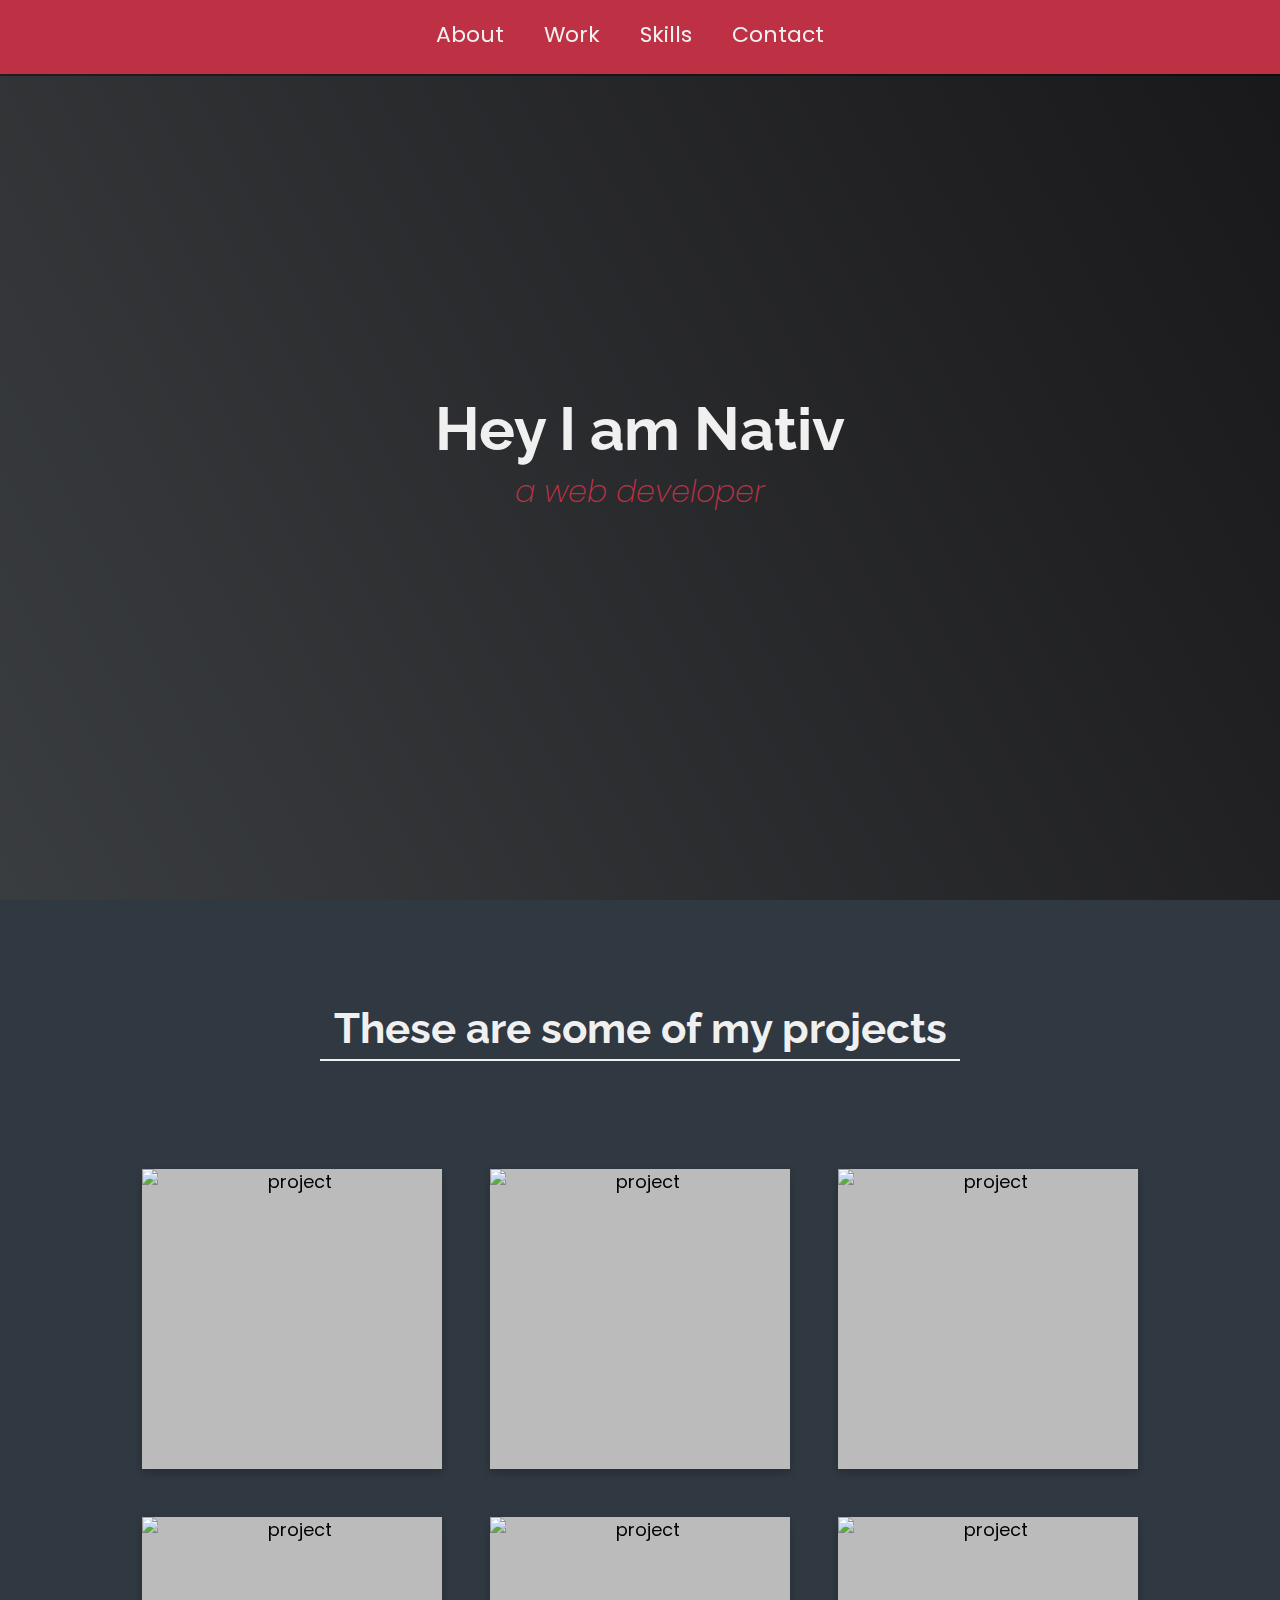
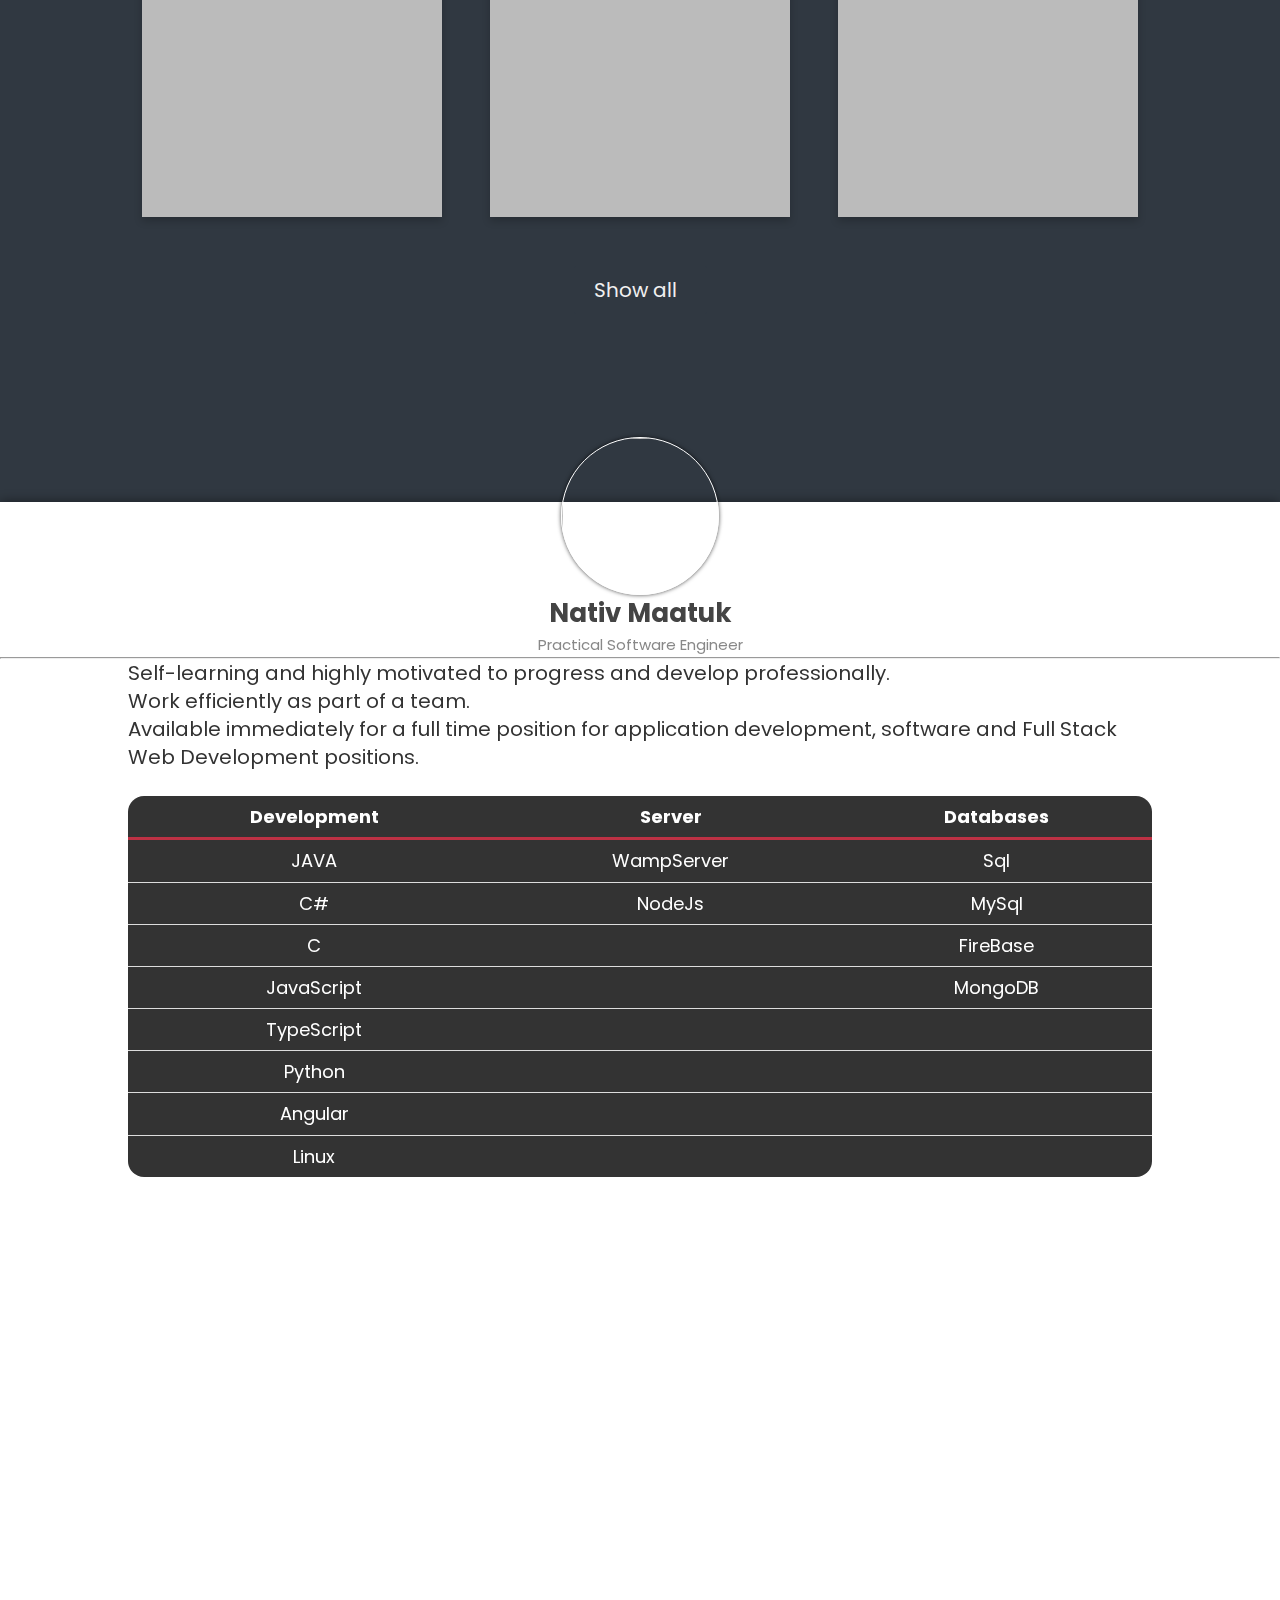
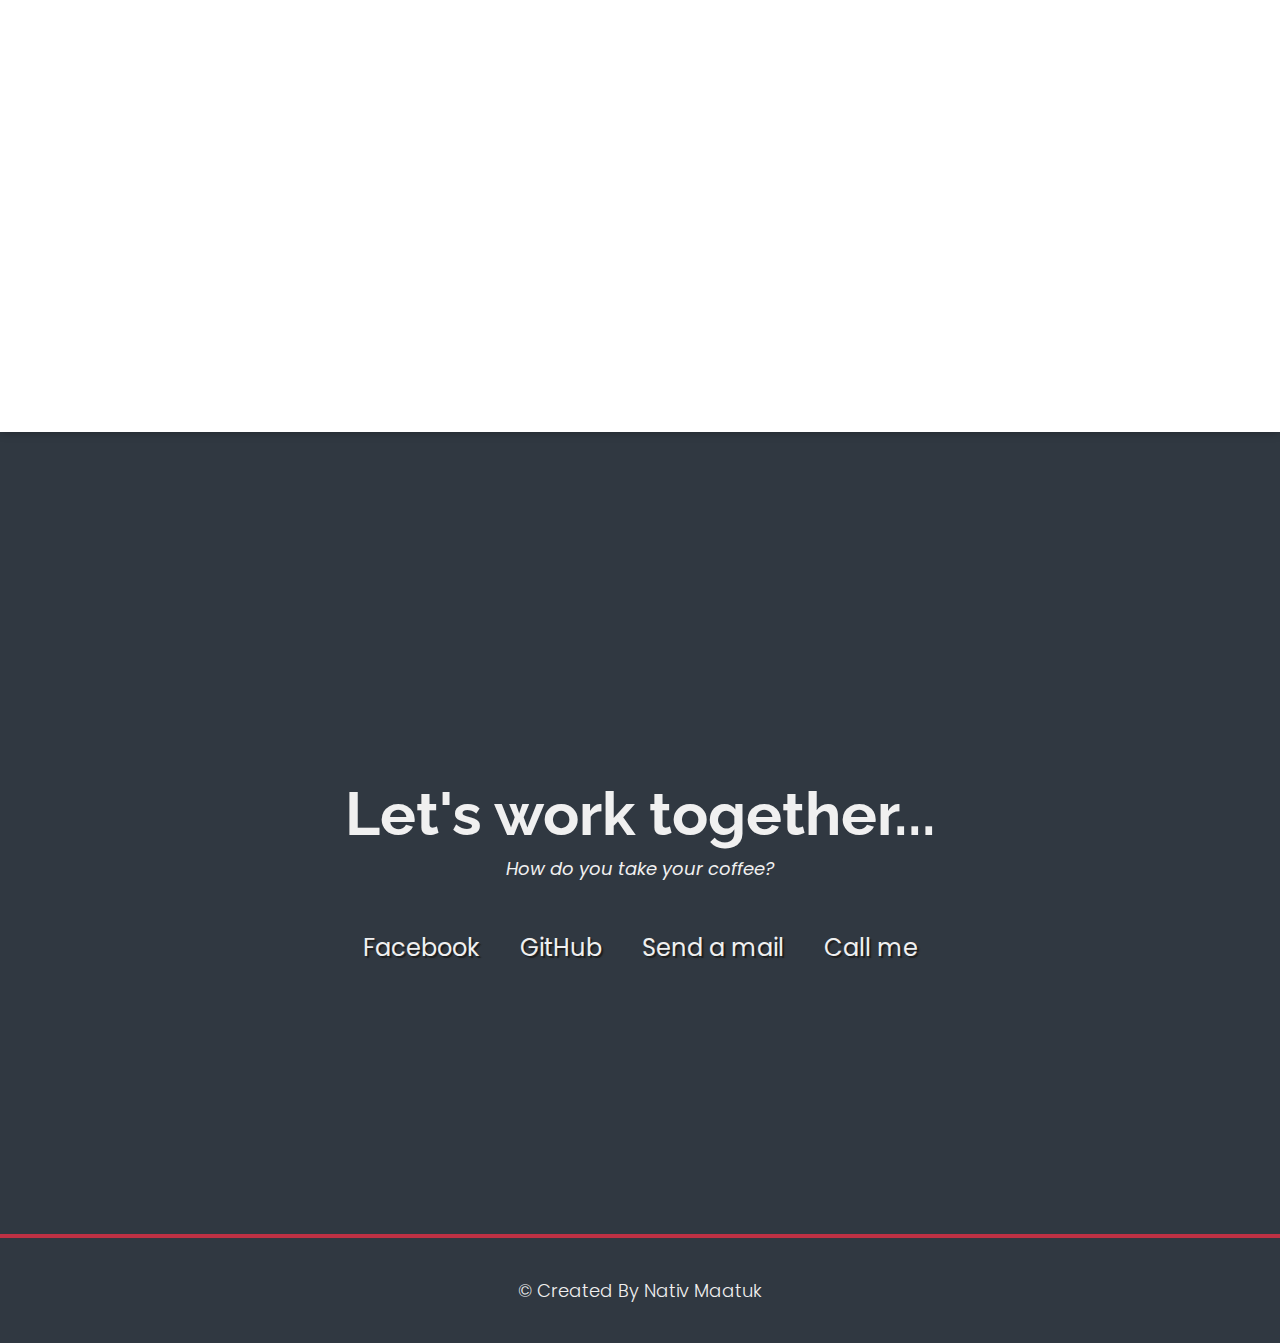
==== index.html @ 625ffaaf "fix base URL test number: 4" ====
<!DOCTYPE html>
<html lang="en">
<head>
   <base href="https://nativmaatuk.github.io/Portfolio/" target="_blank">
    <link
        rel="stylesheet"
        href="https://use.fontawesome.com/releases/v5.8.2/css/all.css"
        integrity="sha384-oS3vJWv+0UjzBfQzYUhtDYW+Pj2yciDJxpsK1OYPAYjqT085Qq/1cq5FLXAZQ7Ay"
        crossorigin="anonymous"
    />
    <link
        href="https://fonts.googleapis.com/css?family=Poppins:200i,300,400&display=swap"
        rel="stylesheet"
    />
    <link
        href="https://fonts.googleapis.com/css?family=Raleway:700&display=swap"
        rel="stylesheet"
    />
    <link rel="stylesheet" type="text/css" href="css/styles.css" />
    <meta charset="UTF-8">
    <meta http-equiv="X-UA-Compatible" content="IE=edge">
    <meta name="viewport" content="width=device-width, initial-scale=1.0">
    <title>Document</title>
</head>
<body>
<!-- START NAV -->
<nav id="navbar" class="nav">
<ul class="nav-list">
   <li class="nav-link">
      <a href="#welcome-section">About</a>
   </li>
   <li class="nav-link">
      <a href="#projects">Work</a>
   </li>
   <li class="nav-link">
      <a href="#skills">Skills</a>
   </li>
   <li class="nav-link">
      <a href="#contact">Contact</a>
   </li>
</ul>
</nav>
<!-- END NAV -->
<!-- START WELCOME SECTION -->
<section id="welcome-section" class="welcome-section">
<h1>Hey I am Nativ</h1>
<p>a web developer</p>
</section>
<!-- END WELCOME SECTION -->
<!-- START PROJECTS SECTION -->
<section id="projects" class="projects-section">
<h2 class="projects-section-header">These are some of my projects</h2>
<div class="projects-grid">
   <!--  start pprojects -->
   <div class="flip-card">
      <div class="flip-card-inner">
         <div class="flip-card-front">
            <img src="https://github.com/NativMaatuk/AboutMe/blob/main/assets/images/KSPlay.png?raw=true" alt="project" style="width:300px;height:300px;">
         </div>
         <div class="flip-card-back">
            <h2>KSPlay</h2>
            <p>Games and console shopping site | developed on Angular | Data from the services | responsive to PC & Mobile | User name: user Password: user</p>
            <p><a style="color: slategray;cursor: pointer;" href="https://nativmaatuk.github.io/KSPlay/">Link to site</a></p>
            <p><a style="color: var(--main-red);cursor: pointer;" href="https://github.com/NativMaatuk/KSPlay">Link to Git</a></p>
         </div>
      </div>
   </div>
   <div class="flip-card">
      <div class="flip-card-inner">
         <div class="flip-card-front">
            <img 
               src="https://github.com/NativMaatuk/AboutMe/blob/main/assets/images/Zig-Zag.png?raw=true" 
               alt="project"                                    
               style="width:300px;height:300px;">
         </div>
         <div class="flip-card-back">
            <h2>Zig Zag</h2>
            <p>3D Game for Windows, developed on C# with Unity-2018.3.</p>
            <p><a style="color: slategray;cursor: pointer;" href="https://github.com/NativMaatuk/Zig-Zag"                                               target="_blank">Link</a></p>
         </div>
      </div>
   </div>
   <div class="flip-card">
      <div class="flip-card-inner">
         <div class="flip-card-front">
            <img 
               src="https://github.com/NativMaatuk/AboutMe/blob/main/assets/images/tic-tac-toeimg01.png?raw=true" 
               alt="project"                                    
               style="width:300px;height:300px;">
         </div>
         <div class="flip-card-back">
            <h2>Tic Tac Toe</h2>
            <p>PC Game for Windows, developed on JAVA using JavaFX, needs JDK11 to run.</p>
            <p><a style="color: slategray;cursor: pointer;" href="https://github.com/NativMaatuk/Tic-Tac-Toe"                                               target="_blank">Link</a></p>
         </div>
      </div>
   </div>
   <div class="flip-card">
      <div class="flip-card-inner">
         <div class="flip-card-front">
            <img 
               src="https://github.com/NativMaatuk/AboutMe/blob/main/assets/images/Minesweeperimg01.png?raw=true" 
               alt="project"                                    
               style="width:300px;height:300px;">
         </div>
         <div class="flip-card-back">
            <h2>Minesweeper</h2>
            <p>PC Game for Windows, developed on JAVA using JavaFX, needs JDK11 to run.</p>
            <p><a style="color: slategray;cursor: pointer;" href="https://github.com/NativMaatuk/Minesweeper"                                               target="_blank">Link</a></p>
         </div>
      </div>
   </div>
   <div class="flip-card">
      <div class="flip-card-inner">
         <div class="flip-card-front">
            <img 
               src="https://github.com/NativMaatuk/AboutMe/blob/main/assets/images/confirmeimg01.png?raw=true" 
               alt="project"                                    
               style="width:300px;height:300px;">
         </div>
         <div class="flip-card-back">
            <h2>ConfirMe</h2>
            <p>Web App developed on Angular, DB - FireBase, to the control panel page please enter "012" in phone input area and submit. responsive to PC and Mobile.</p>
            <p><a style="color: slategray;cursor: pointer;" href="https://nativmaatuk.github.io/ConfirmMe/"                                               target="_blank">Link to site</a></p>
            <p><a style="color: var(--main-red);cursor: pointer;" href="https://github.com/NativMaatuk/ConfirmMe">Link to Git</a></p>
         </div>
      </div>
   </div>
   <div class="flip-card">
      <div class="flip-card-inner">
         <div class="flip-card-front">
            <img 
               src="https://github.com/NativMaatuk/AboutMe/blob/main/assets/images/SimonSaysimg01.png?raw=true" 
               alt="project"                                    
               style="width:300px;height:300px;">
         </div>
         <div class="flip-card-back">
            <h2>Simon Says</h2>
            <p>Memory game for Android, DB - FireBase.</p>
            <p><a style="color: slategray;cursor: pointer;" href="https://github.com/NativMaatuk/Simon-Says"                                               target="_blank">Link</a></p>
         </div>
      </div>
   </div>
   <!-- end projects -->
</div>
<a
   href="https://github.com/NativMaatuk?tab=repositories"
   class="btn btn-show-all"
   target="_blank"
   >Show all<i class="fas fa-chevron-right"></i
   ></a>
</section>
<!-- END PROJECTS SECTION -->
<!-- STATY SKILLS SECTION -->
<section id="skills" class="skills-section">
<ion-content>
   <div id="profile-bg"></div>
   <div id="content">
      <div id="profile-info">
         <img id="profile-image" src="https://github.com/NativMaatuk/AboutMe/blob/main/assets/images/profile.jpeg?raw=true">
         <h3 id="profile-name">Nativ Maatuk</h3>
         <span id="profile-description">Practical Software Engineer</span>
         <div class="boxInfo">
            <hr>
            <div class="body-box-info" >
               <ul>
                  <li>
                     Self-learning and highly motivated to progress and develop professionally.
                  </li>
                  <li>
                     Work efficiently as part of a team.
                  </li>
                  <li>
                     Available immediately for a full time position for application development, software and Full Stack Web Development positions.
                  </li>
               </ul>
            </div>
         </div>
         <table class="table-skills">
            <thead>
               <tr id="tr-head">
                  <th>Development</th>
                  <th>Server</th>
                  <th>Databases</th>
               </tr>
            </thead>
            <tbody>
               <tr>
                  <td>JAVA</td>
                  <td>WampServer</td>
                  <td>Sql</td>
               </tr>
               <tr>
                  <td>C#</td>
                  <td>NodeJs</td>
                  <td>MySql</td>
               </tr>
               <tr>
                  <td>C</td>
                  <td></td>
                  <td>FireBase</td>
               </tr>
               <tr>
                  <td>JavaScript</td>
                  <td></td>
                  <td>MongoDB</td>
               </tr>
               <tr>
                  <td>TypeScript</td>
                  <td></td>
                  <td></td>
               </tr>
               <tr>
                  <td>Python</td>
                  <td></td>
                  <td></td>
               </tr>
               <tr>
                  <td>Angular</td>
                  <td></td>
                  <td></td>
               </tr>
               <tr>
                  <td style="border-bottom: unset;">Linux</td>
                  <td style="border-bottom: unset;"></td>
                  <td style="border-bottom: unset;"></td>
               </tr>
            </tbody>
         </table>
      </div>
   </div>
</ion-content>
</section>
<!-- END SKILLS SECTION -->
<!-- START CONTACT SECTION -->
<section id="contact" class="contact-section">
<div class="contact-section-header">
   <h2>Let's work together...</h2>
   <p>How do you take your coffee?</p>
</div>
<div class="contact-links">
   <a
      href="https://www.facebook.com/nativ1600"
      target="_blank"
      class="btn contact-details"
      ><i class="fab fa-facebook-square"></i> Facebook</a
      >
   <a
      id="profile-link"
      href="https://github.com/NativMaatuk"
      target="_blank"
      class="btn contact-details"
      ><i class="fab fa-github"></i> GitHub</a
      >
   <a href="mailto:nativma22@gmail.com" class="btn contact-details"
      ><i class="fas fa-at"></i> Send a mail</a
      >
   <a href="tel:0546303074" class="btn contact-details"
      ><i class="fas fa-mobile-alt"></i> Call me</a
      >
</div>
</section>
<!-- END CONTACT SECTION -->
<!-- START FOOTER SECTION -->
<footer>
<p>
   &copy; Created By Nativ Maatuk
</p>
</footer>
<!-- END FOOTER SECTION -->

</body>
</html>
---- css/styles.css ----
/* Custom properties/variables  */
:root {
    --main-white: #f0f0f0;
    --main-red: #be3144;
    --main-blue: #877E44;
    --main-gray: #303841;
  }
  
  /* Base reset */
  * {
    margin: 0;
    padding: 0;
  }
  
  /* box-sizing and font sizing */
  *,
  *::before,
  *::after {
    box-sizing: inherit;
  }
  
  html {
    box-sizing: border-box;
  
    /* Set font size for easy rem calculations
     * default document font size = 16px, 1rem = 16px, 100% = 16px
     * (100% / 16px) * 10 = 62.5%, 1rem = 10px, 62.5% = 10px
    */
    font-size: 62.5%;
    scroll-behavior: smooth;
  }
  
  /* A few media query to set some font sizes at different screen sizes.
   * This helps automate a bit of responsiveness.
   * The trick is to use the rem unit for size values, margin and padding.
   * Because rem is relative to the document font size
   * when we scale up or down the font size on the document
   * it will affect all properties using rem units for the values.
  */
  
  /* I am using the em unit for breakpoints
   * The calculation is the following
   * screen size divided by browser base font size
   * As an example: a breakpoint at 980px
   * 980px / 16px = 61.25em
  */
  
  /* 1200px / 16px = 75em */
  @media (max-width: 75em) {
    html {
      font-size: 60%;
    }
  }
  
  /* 980px / 16px = 61.25em */
  @media (max-width: 61.25em) {
    html {
      font-size: 58%;
    }
  }
  
  /* 460px / 16px = 28.75em */
  @media (max-width: 28.75em) {
    html {
      font-size: 55%;
    }
  }
  
  /* Base styles */
  
  body {
    font-family: 'Poppins', sans-serif;
    font-size: 1.8rem; /* 18px */
    font-weight: 400;
    line-height: 1.4;
    color: var(--main-white);
  }
  
  h1,
  h2 {
    font-family: 'Raleway', sans-serif;
    font-weight: 700;
    text-align: center;
  }
  
  h1 {
    font-size: 6rem;
  }
  
  h2 {
    font-size: 4.2rem;
  }
  
  ul {
    list-style: none;
  }
  
  a {
    text-decoration: none;
    color: var(--main-white);
  }
  
  img {
    display: block;
    width: 100%;
  }
  
  /* nav */
  
  .nav {
    display: flex;
    justify-content: center;
    position: fixed;
    top: 0;
    left: 0;
    width: 100%;
    background: var(--main-red);
    box-shadow: 0 2px 0 rgba(0, 0, 0, 0.4);
    z-index: 10;
  }
  
  .nav-list {
    display: flex;
    margin-right: 2rem;
  }
  
  @media (max-width: 28.75em) {
    .nav {
      justify-content: center;
    }
  
    .nav-list {
      margin: 0 1rem;
    }
  }
  
  .nav-list a {
    display: block;
    font-size: 2.2rem;
    padding: 2rem;
  }
  
  .nav-list a:hover {
    color: #ffee10;
    text-shadow: 0 0 5px #ffee10;
    background-color: #333;
    transition: all 1.5s;
  }
  .nav-link::after {
    content: "";
    display: block;
    width: 100%;
    height: 0px;
    border-bottom: 3px solid #ffee10;
    transform: translateY(-70px);
    transition: all 1.5s;
    opacity:0;
    
  }
  
  .nav-link:hover::after {
    opacity:1;
    transform: translateY(0px);
    transition: transform 1.5s;
  }
  
  /* Welcome section */
  
  .welcome-section {
    display: flex;
    flex-direction: column;
    justify-content: center;
    align-items: center;
    width: 100%;
    height: 100vh;
    background-color: #000;
    background-image: linear-gradient(62deg, #3a3d40 0%, #181719 100%);
  }
  
  .welcome-section > p {
    font-size: 3rem;
    font-weight: 200;
    font-style: italic;
    color: var(--main-red);
  }
  
  /* Projects section */
  
  .projects-section {
    text-align: center;
    padding: 10rem 2rem;
    padding-bottom:0;
    background: var(--main-gray);
  }
  
  .projects-section-header {
    max-width: 640px;
    margin: 0 auto 6rem auto;
    border-bottom: 0.2rem solid var(--main-white);
  }
  
  @media (max-width: 28.75em) {
    .projects-section-header {
      font-size: 4rem;
    }
  }
  
  /* "Automagic" image grid using no media queries */
  
    .projects-grid {
      display:flex;
      flex-direction:row;
      flex-wrap:wrap;
      justify-content:center;
      padding:2%;
    }
  
  .btn {
    display: inline-block;
    padding: 1rem 2rem;
    border-radius: 2px;
  }
  
  .btn-show-all {
    font-size: 2rem;
    background: var(--main-gray);
    transition: background 0.3s ease-out;
  }
  
  .btn-show-all:hover {
    color: #ffee10;
    text-shadow: 0 0 0.5px #ffee10;
    transition: all 0.2s;
    background-color: var(--main-red);
  }
  
  .btn-show-all:hover > i {
    transform: translateX(3px);
  }
  
  .btn-show-all > i {
    margin-left: 10px;
    transform: translateX(0);
    transition: transform 0.3s ease-out;
  }
  
  /* Contact section */
  
  .contact-section {
    display: flex;
    flex-direction: column;
    justify-content: center;
    align-items: center;
    text-align: center;
    width: 100%;
    height: 80vh;
    padding: 0 2rem;
    background: var(--main-gray);
  }
  
  .contact-section-header > h2 {
    font-size: 6rem;
  }
  
  @media (max-width: 28.75em) {
    .contact-section-header > h2 {
      font-size: 4rem;
    }
  }
  
  .contact-section-header > p {
    font-style: italic;
  }
  
  .contact-links {
    display: flex;
    justify-content: center;
    width: 100%;
    max-width: 980px;
    margin-top: 4rem;
    flex-wrap: wrap;
  }
  
  .contact-details {
    font-size: 2.4rem;
    text-shadow: 2px 2px 1px #1f1f1f;
    transition: transform 0.3s ease-out;
  }
  
  .contact-details:hover {
    transform: translateY(8px);
  }
  
  /* Footer */
  
  footer {
    font-weight: 300;
    display: flex;
    justify-content: space-evenly;
    padding: 2rem;
    background: var(--main-gray);
    border-top: 4px solid var(--main-red);
  }
  
  footer > p {
    margin: 2rem;
  }
  
  footer i {
    vertical-align: middle;
  }
  
  @media (max-width: 28.75em) {
    footer {
      flex-direction: column;
      text-align: center;
    }
  }
  .contact-details:hover{
    color: #ffee10;
    text-shadow: 0 0 0.5px #ffee10;
    transition: all 0.2s;
  }
  
  /*
  
  */
  .flip-card {
    background-color: transparent;
    width: 300px;
    height: 300px;
    perspective: 1000px;
    margin:2%;
  }
  
  .flip-card-inner {
    position: relative;
    width: 100%;
    height: 100%;
    text-align: center;
    transition: transform 0.6s;
    transform-style: preserve-3d;
    box-shadow: 0 4px 8px 0 rgba(0,0,0,0.2);
  }
  
  .flip-card:hover .flip-card-inner {
    transform: rotateY(180deg);
  }
  
  .flip-card-front, .flip-card-back {
    position: absolute;
    width: 100%;
    height: 100%;
    -webkit-backface-visibility: hidden;
    backface-visibility: hidden;
  }
  
  .flip-card-front {
    background-color: #bbb;
    color: black;
  }
  
  .flip-card-back {
    /*background-color: slategray;*/
    background-color: #d8d8d8;
    color: black;
    transform: rotateY(180deg);
  }
  
  @media only screen and (max-width: 500px) {
         .skills-section {
            padding-top: 5%;
          }
  }
  @media only screen and (min-width: 500px) {
         .skills-section {
            padding-top: 3%;
         }
        
  }
  .skills-section {
    background-color: var(--main-gray);
    height:200vh;
    width:100%;
  }
  .table-skills {
    text-align:center;
    background-color:#333;
    color: white;
    margin-left:auto;
    margin-right:auto;
    width:80%;
    border-collapse:collapse;
    border-radius:16px;
  }
  th, td {
    padding: 8px;
    border-bottom: 1px solid #ddd;
  }
  th{
    border-bottom: 3px solid var(--main-red);
  }
  /*NEED TO FIX*/
  tr > #tr-head:hover {
     background-color:var(--main-gray);
  }
  
  .body-box-info{
   color: #333;
   padding-bottom: 2%;
   font-size: 20px;
   text-align: left;
   width:80%;
   margin-left:auto;
   margin-right:auto;
  }
  /*
  */
  #profile-bg {
          position: fixed;
          left: 0;
          top: 44px;
          width: 100%;
          height: 150px;
          background-size: 100%;
          background-position: 50% 20%;
          text-align: center;
        }
  
        #content {
          position: relative;
          margin-top: 150px;
          background-color: white;
          box-shadow: 0px -1px 10px rgba(0,0,0,0.4);
          padding-top: 200px;
          height:170vh;
        }
  
        #profile-info {
          position: absolute;
          top: -95px;
          width: 100%;
          z-index: 2;
          text-align: center;
        }
        #profile-name {
          color: #444;
          font-size: 26px;
        }
        #profile-description {
          font-size: 15px;
          color: #888;
        }
        #profile-image {
          display: block;
          border-radius: 60%;
          border: 1px solid #fff;
          width: 158px;
          height: 158px;
          margin: 30px auto 0;
          box-shadow: 0px 0px 4px rgba(0,0,0,0.7);
        }
    @media only screen
      and (min-width: 375px) 
      and (max-width: 898px) {
      .fix-top{
        margin-top: 10%;
      }
  
      .skills-section {
          height:165vh;
       }
      #content {
          height:140vh;
       }
  }
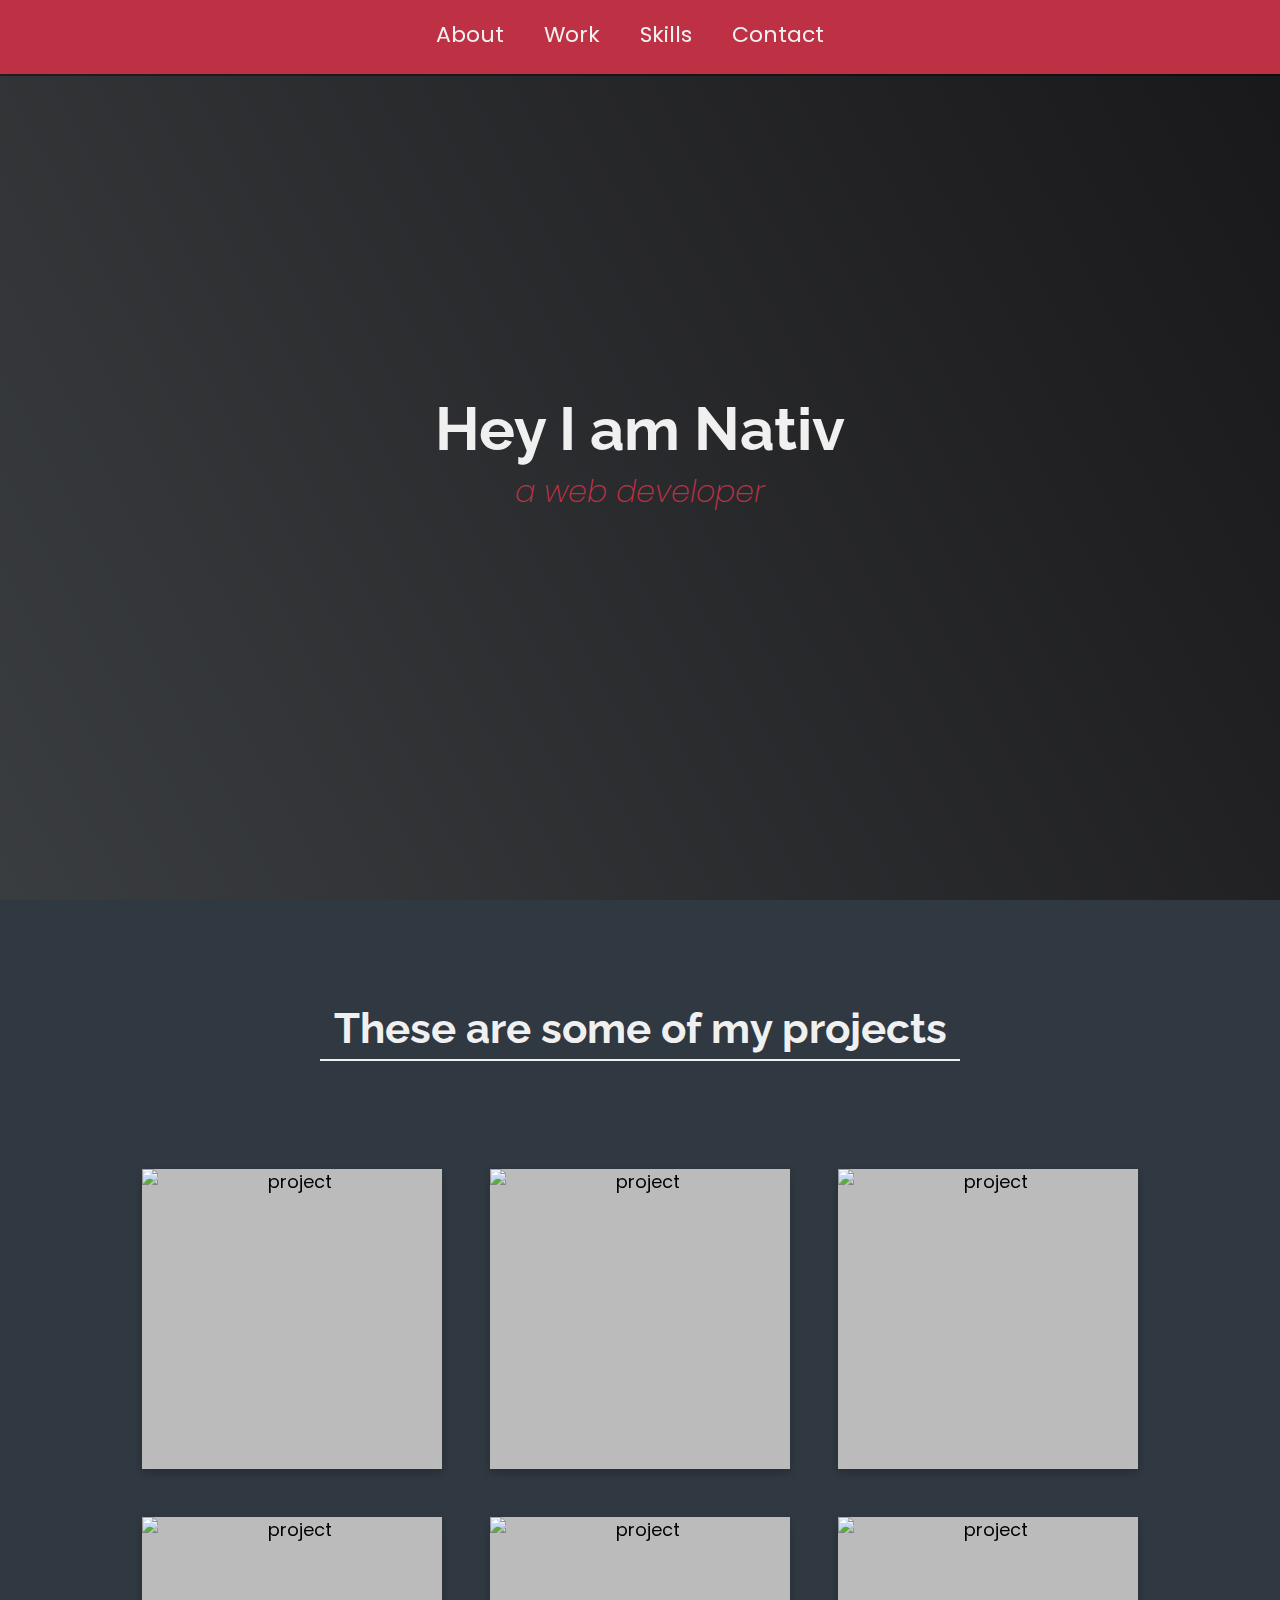
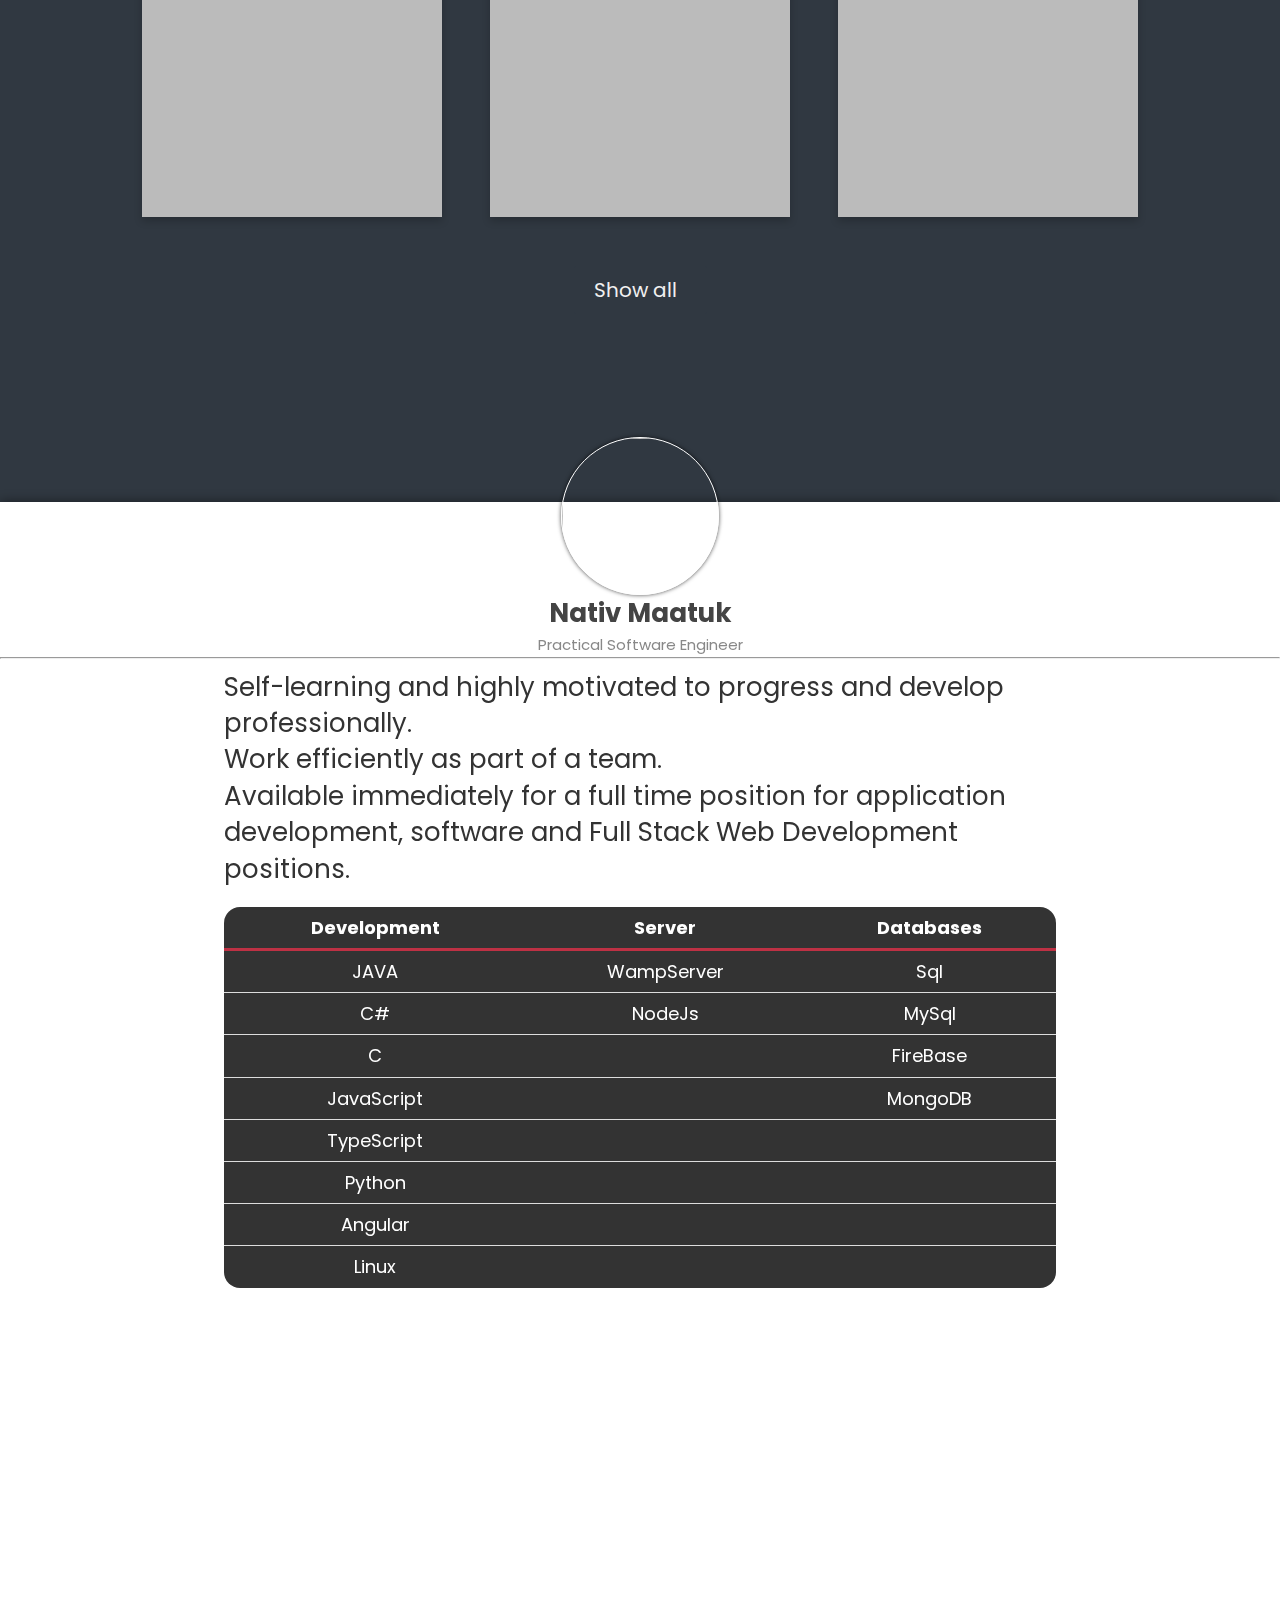
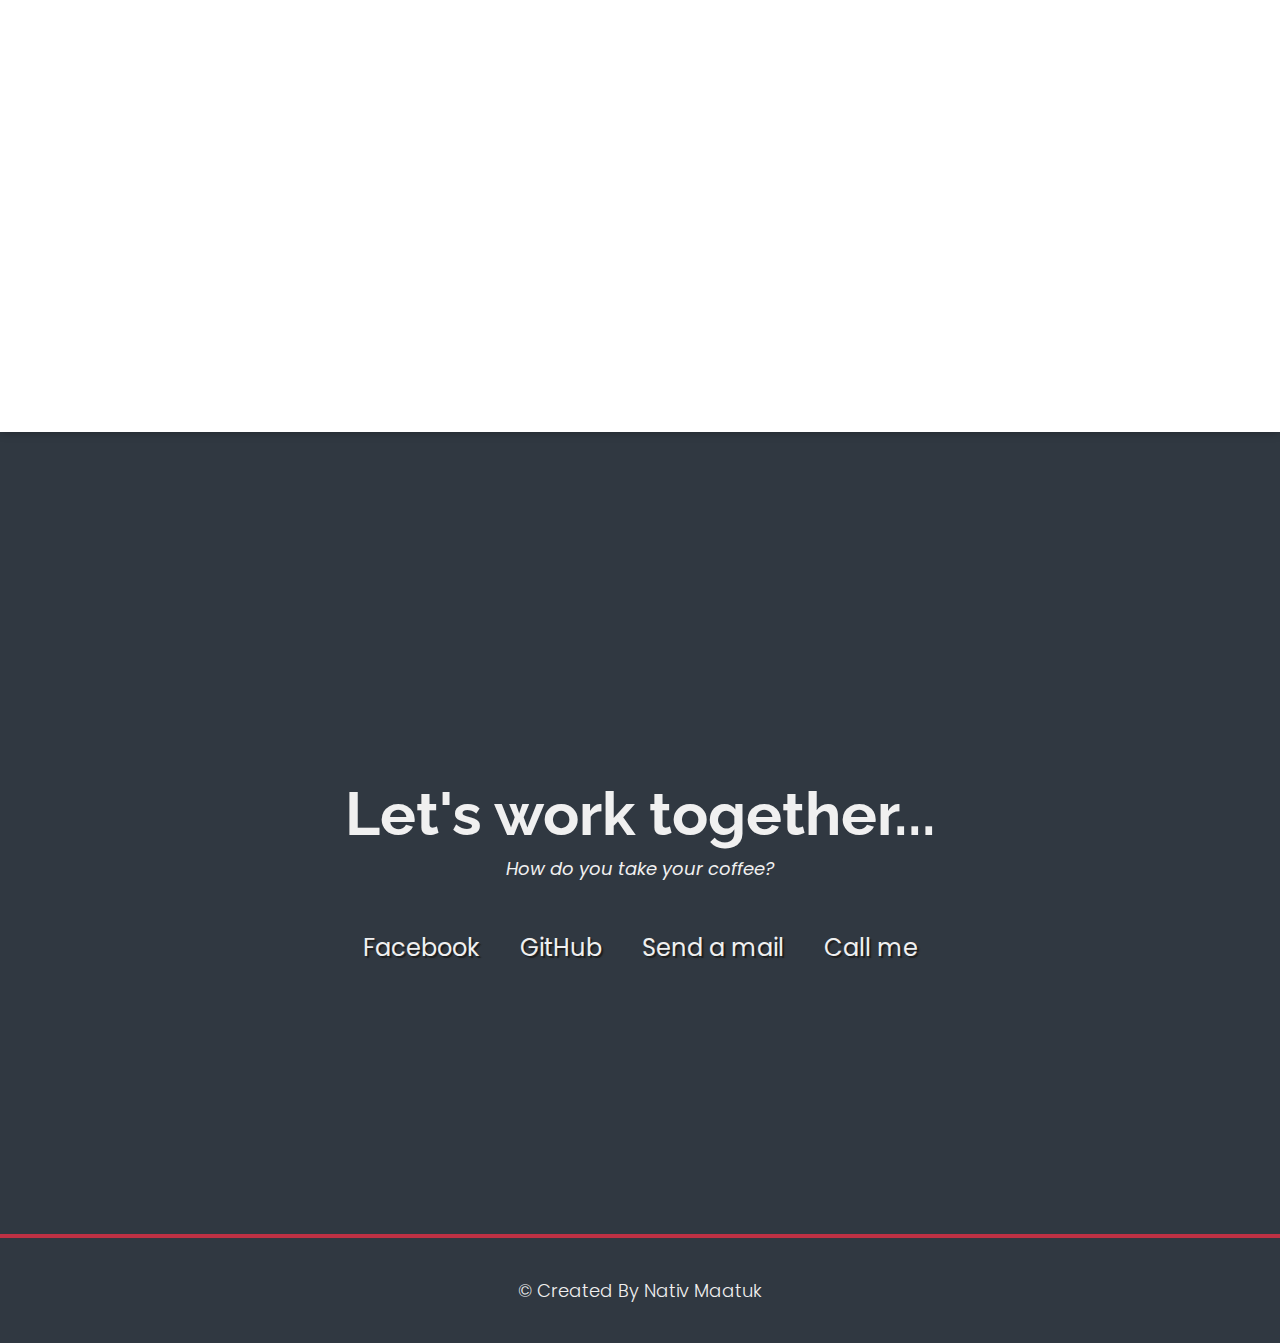
==== commit 5fc9dd81: "fix minor bugs" ====
--- a/index.html
+++ b/index.html
@@ -1,7 +1,7 @@
 <!DOCTYPE html>
 <html lang="en">
 <head>
-   <base href="https://nativmaatuk.github.io/Portfolio/" target="_blank">
+   <base href="https://nativmaatuk.github.io/Portfolio/">
     <link
         rel="stylesheet"
         href="https://use.fontawesome.com/releases/v5.8.2/css/all.css"
@@ -20,7 +20,7 @@
     <meta charset="UTF-8">
     <meta http-equiv="X-UA-Compatible" content="IE=edge">
     <meta name="viewport" content="width=device-width, initial-scale=1.0">
-    <title>Document</title>
+    <title>Nativ Maatuk</title>
 </head>
 <body>
 <!-- START NAV -->
--- a/css/styles.css
+++ b/css/styles.css
@@ -389,7 +389,7 @@
     color: white;
     margin-left:auto;
     margin-right:auto;
-    width:80%;
+    width:65%;
     border-collapse:collapse;
     border-radius:16px;
   }
@@ -408,11 +408,13 @@
   .body-box-info{
    color: #333;
    padding-bottom: 2%;
-   font-size: 20px;
+   font-size: 26px;
    text-align: left;
-   width:80%;
+   width:65%;
    margin-left:auto;
    margin-right:auto;
+   padding-top: 10px;
+   padding-bottom: 20px;
   }
   /*
   */
@@ -460,6 +462,9 @@
           margin: 30px auto 0;
           box-shadow: 0px 0px 4px rgba(0,0,0,0.7);
         }
+    /*
+    for mobile
+    */
     @media only screen
       and (min-width: 375px) 
       and (max-width: 898px) {
@@ -468,9 +473,21 @@
       }
   
       .skills-section {
-          height:165vh;
+          height:140vh;
        }
       #content {
-          height:140vh;
+          height:100vh;
+       }
+       .table-skills {
+        width:90%;
+      }
+      .body-box-info{
+        font-size: 18px;
+        text-align: left;
+        width:90%;
+        margin-left:auto;
+        margin-right:auto;
+        padding-top: 10px;
+        padding-bottom: 20px;
        }
   }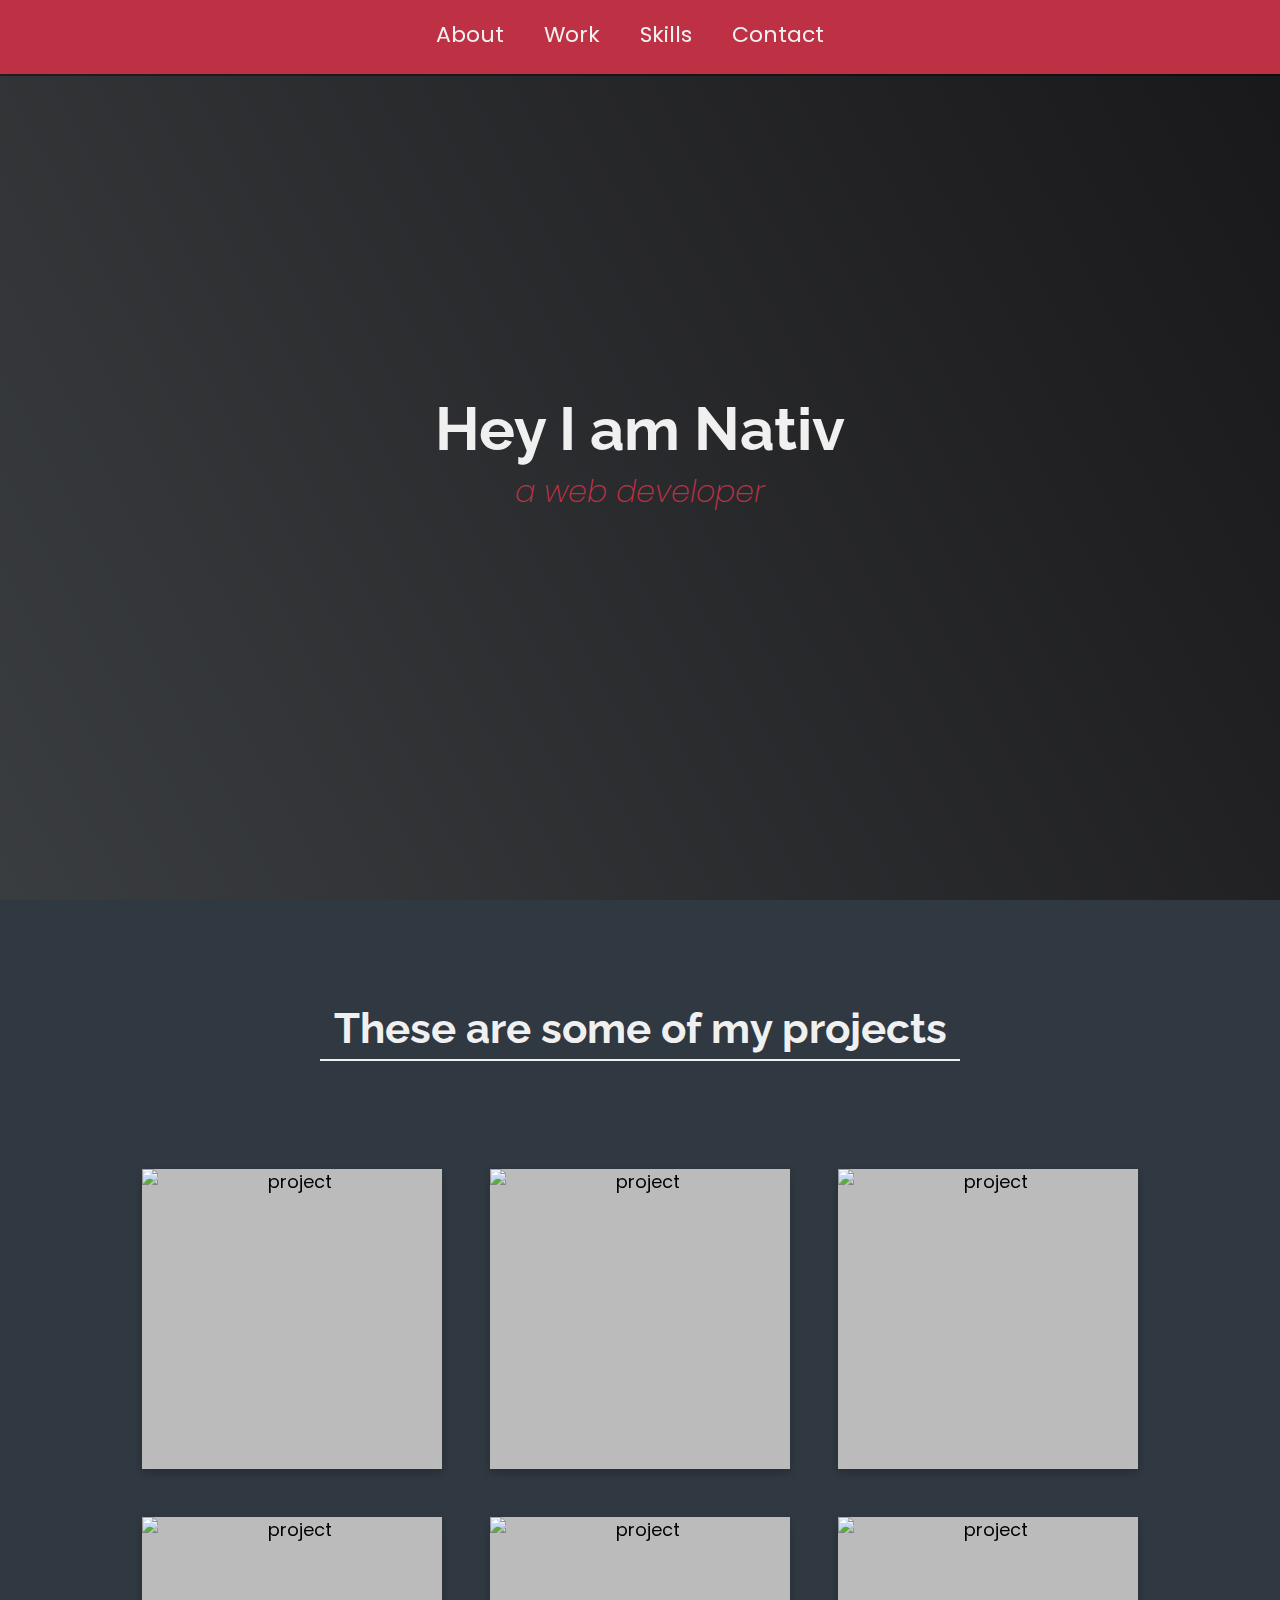
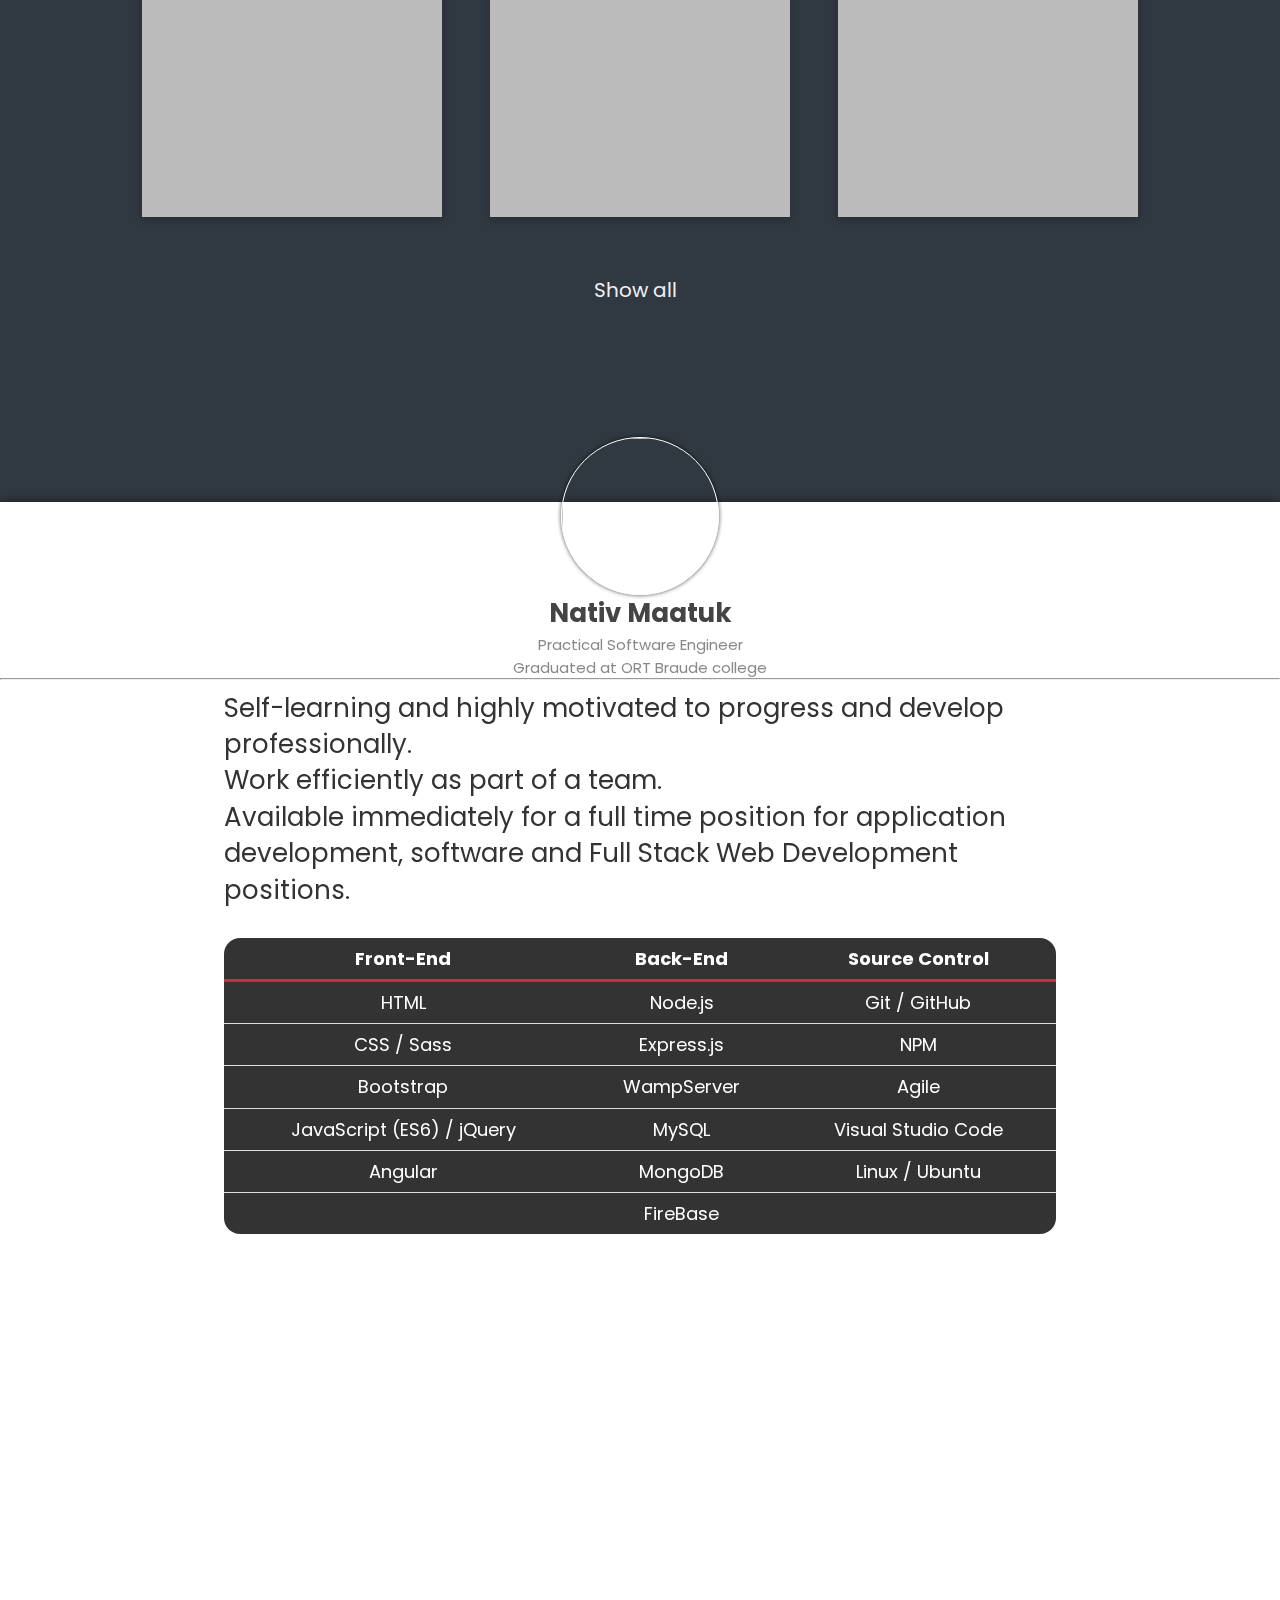
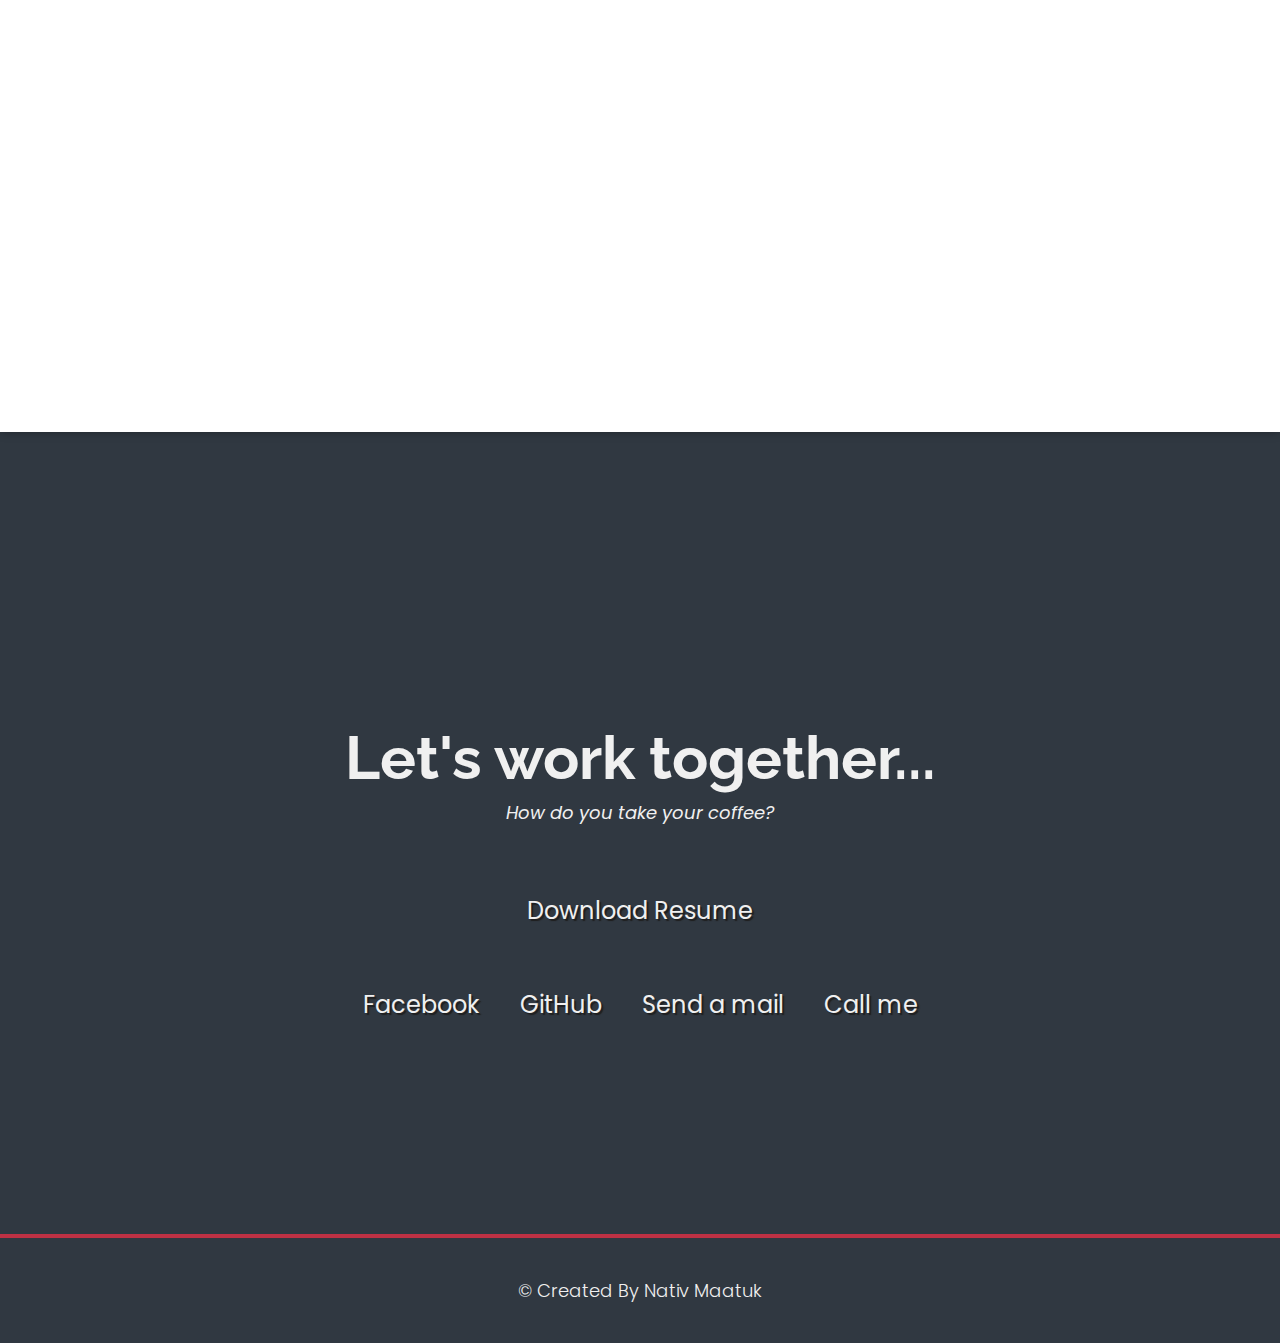
==== commit 000b75db: "update skills & CV" ====
--- a/index.html
+++ b/index.html
@@ -160,6 +160,7 @@
          <img id="profile-image" src="https://github.com/NativMaatuk/AboutMe/blob/main/assets/images/profile.jpeg?raw=true">
          <h3 id="profile-name">Nativ Maatuk</h3>
          <span id="profile-description">Practical Software Engineer</span>
+         <div id="profile-description">Graduated at ORT Braude college</div>
          <div class="boxInfo">
             <hr>
             <div class="body-box-info" >
@@ -179,50 +180,40 @@
          <table class="table-skills">
             <thead>
                <tr id="tr-head">
-                  <th>Development</th>
-                  <th>Server</th>
-                  <th>Databases</th>
+                  <th>Front-End</th>
+                  <th>Back-End</th>
+                  <th>Source Control</th>
                </tr>
             </thead>
             <tbody>
                <tr>
-                  <td>JAVA</td>
+                  <td>HTML</td>
+                  <td>Node.js</td>
+                  <td>Git / GitHub</td>
+               </tr>
+               <tr>
+                  <td>CSS / Sass</td>
+                  <td>Express.js</td>
+                  <td>NPM</td>
+               </tr>
+               <tr>
+                  <td>Bootstrap</td>
                   <td>WampServer</td>
-                  <td>Sql</td>
-               </tr>
-               <tr>
-                  <td>C#</td>
-                  <td>NodeJs</td>
-                  <td>MySql</td>
-               </tr>
-               <tr>
-                  <td>C</td>
-                  <td></td>
-                  <td>FireBase</td>
-               </tr>
-               <tr>
-                  <td>JavaScript</td>
-                  <td></td>
+                  <td>Agile</td>
+               </tr>
+               <tr>
+                  <td>JavaScript (ES6) / jQuery</td>
+                  <td>MySQL</td>
+                  <td>Visual Studio Code</td>
+               </tr>
+               <tr>
+                  <td>Angular</td>
                   <td>MongoDB</td>
-               </tr>
-               <tr>
-                  <td>TypeScript</td>
-                  <td></td>
-                  <td></td>
-               </tr>
-               <tr>
-                  <td>Python</td>
-                  <td></td>
-                  <td></td>
-               </tr>
-               <tr>
-                  <td>Angular</td>
-                  <td></td>
-                  <td></td>
-               </tr>
-               <tr>
-                  <td style="border-bottom: unset;">Linux</td>
+                  <td>Linux / Ubuntu</td>
+               </tr>
+               <tr>
                   <td style="border-bottom: unset;"></td>
+                  <td style="border-bottom: unset;">FireBase</td>
                   <td style="border-bottom: unset;"></td>
                </tr>
             </tbody>
@@ -237,6 +228,9 @@
 <div class="contact-section-header">
    <h2>Let's work together...</h2>
    <p>How do you take your coffee?</p>
+      <div style="text-align: center; padding-top: 10%;">
+         <a class="btn line-btn-dark btn-icon btn-radius contact-details" href="https://raw.githubusercontent.com/NativMaatuk/Portfolio/main/files/Nativ_Maatuk_Resume.pdf?download=true#page=1&zoom=auto,-265,798" download="cv"><i class="fas fa-cloud-download-alt" ></i> Download Resume</a>
+      </div>
 </div>
 <div class="contact-links">
    <a
--- a/css/styles.css
+++ b/css/styles.css
@@ -414,7 +414,7 @@
    margin-left:auto;
    margin-right:auto;
    padding-top: 10px;
-   padding-bottom: 20px;
+   padding-bottom: 30px;
   }
   /*
   */
@@ -488,6 +488,6 @@
         margin-left:auto;
         margin-right:auto;
         padding-top: 10px;
-        padding-bottom: 20px;
+        padding-bottom: 30px;
        }
   }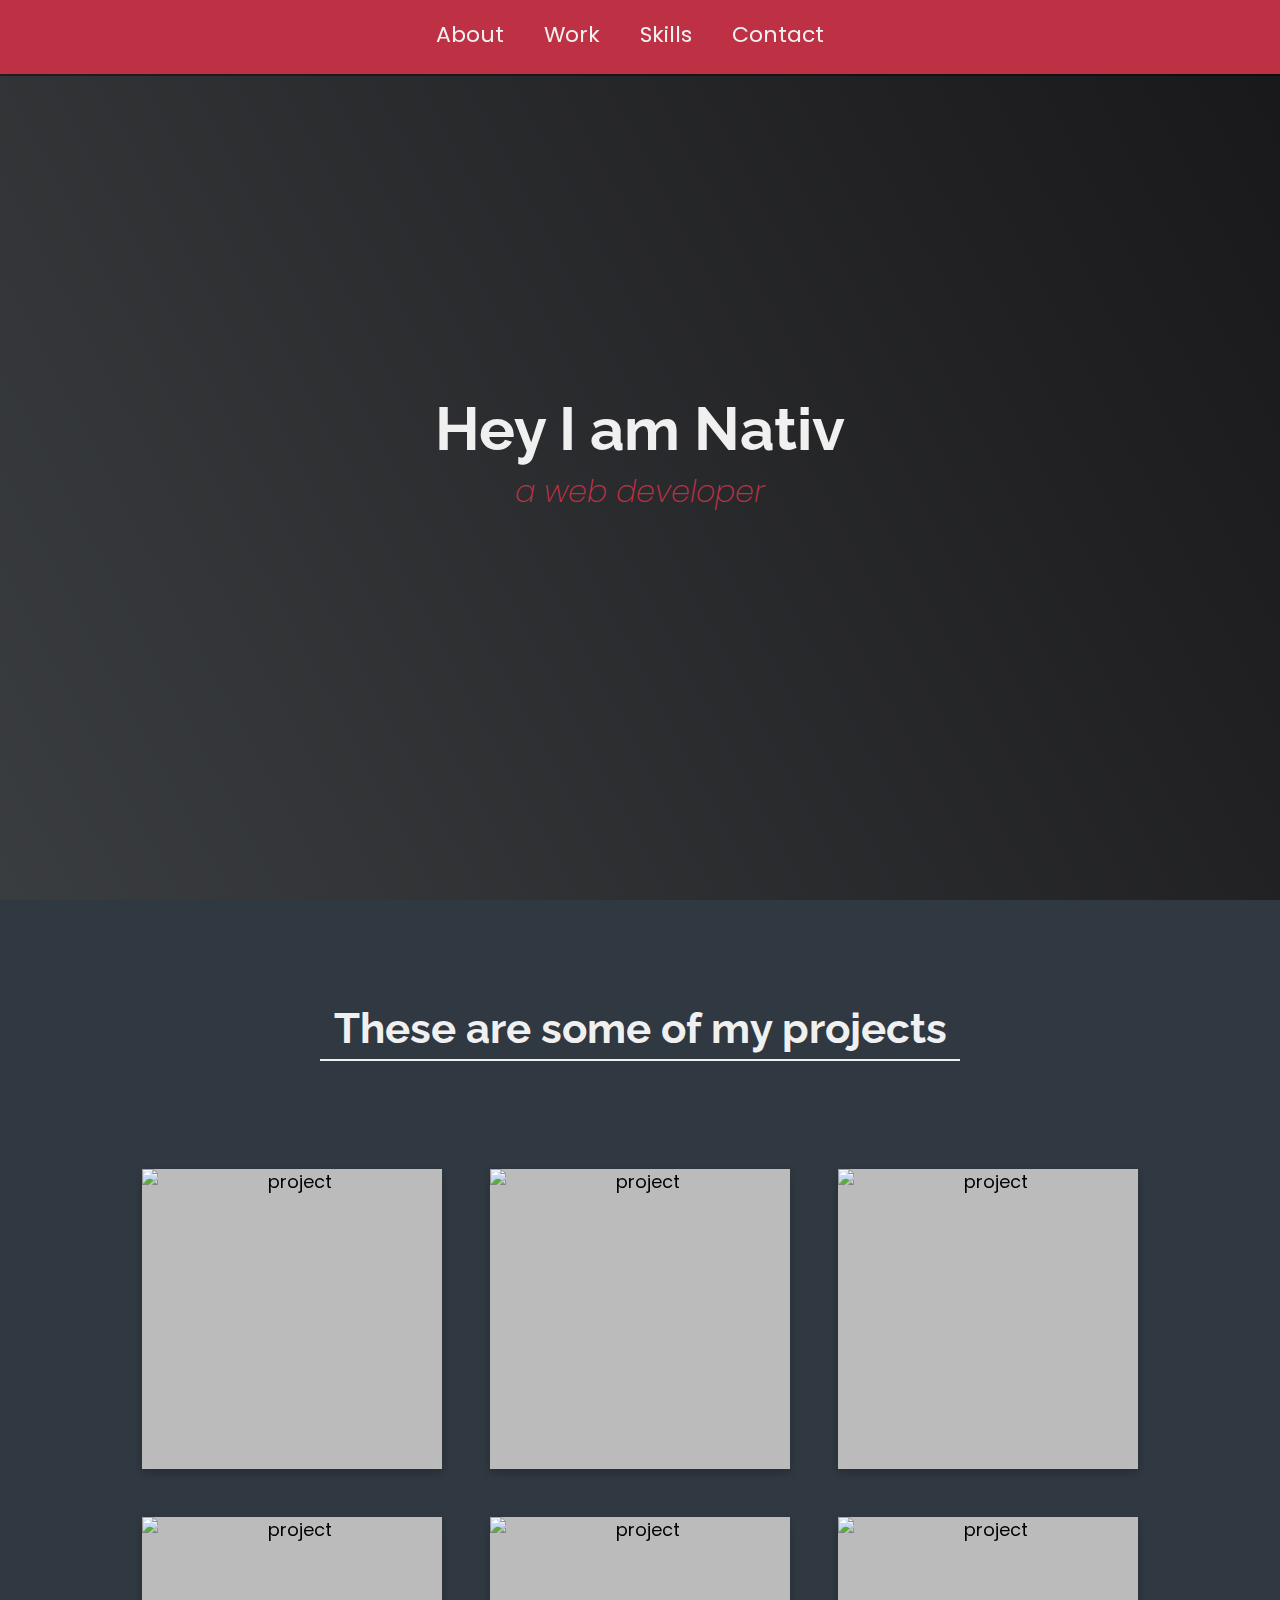
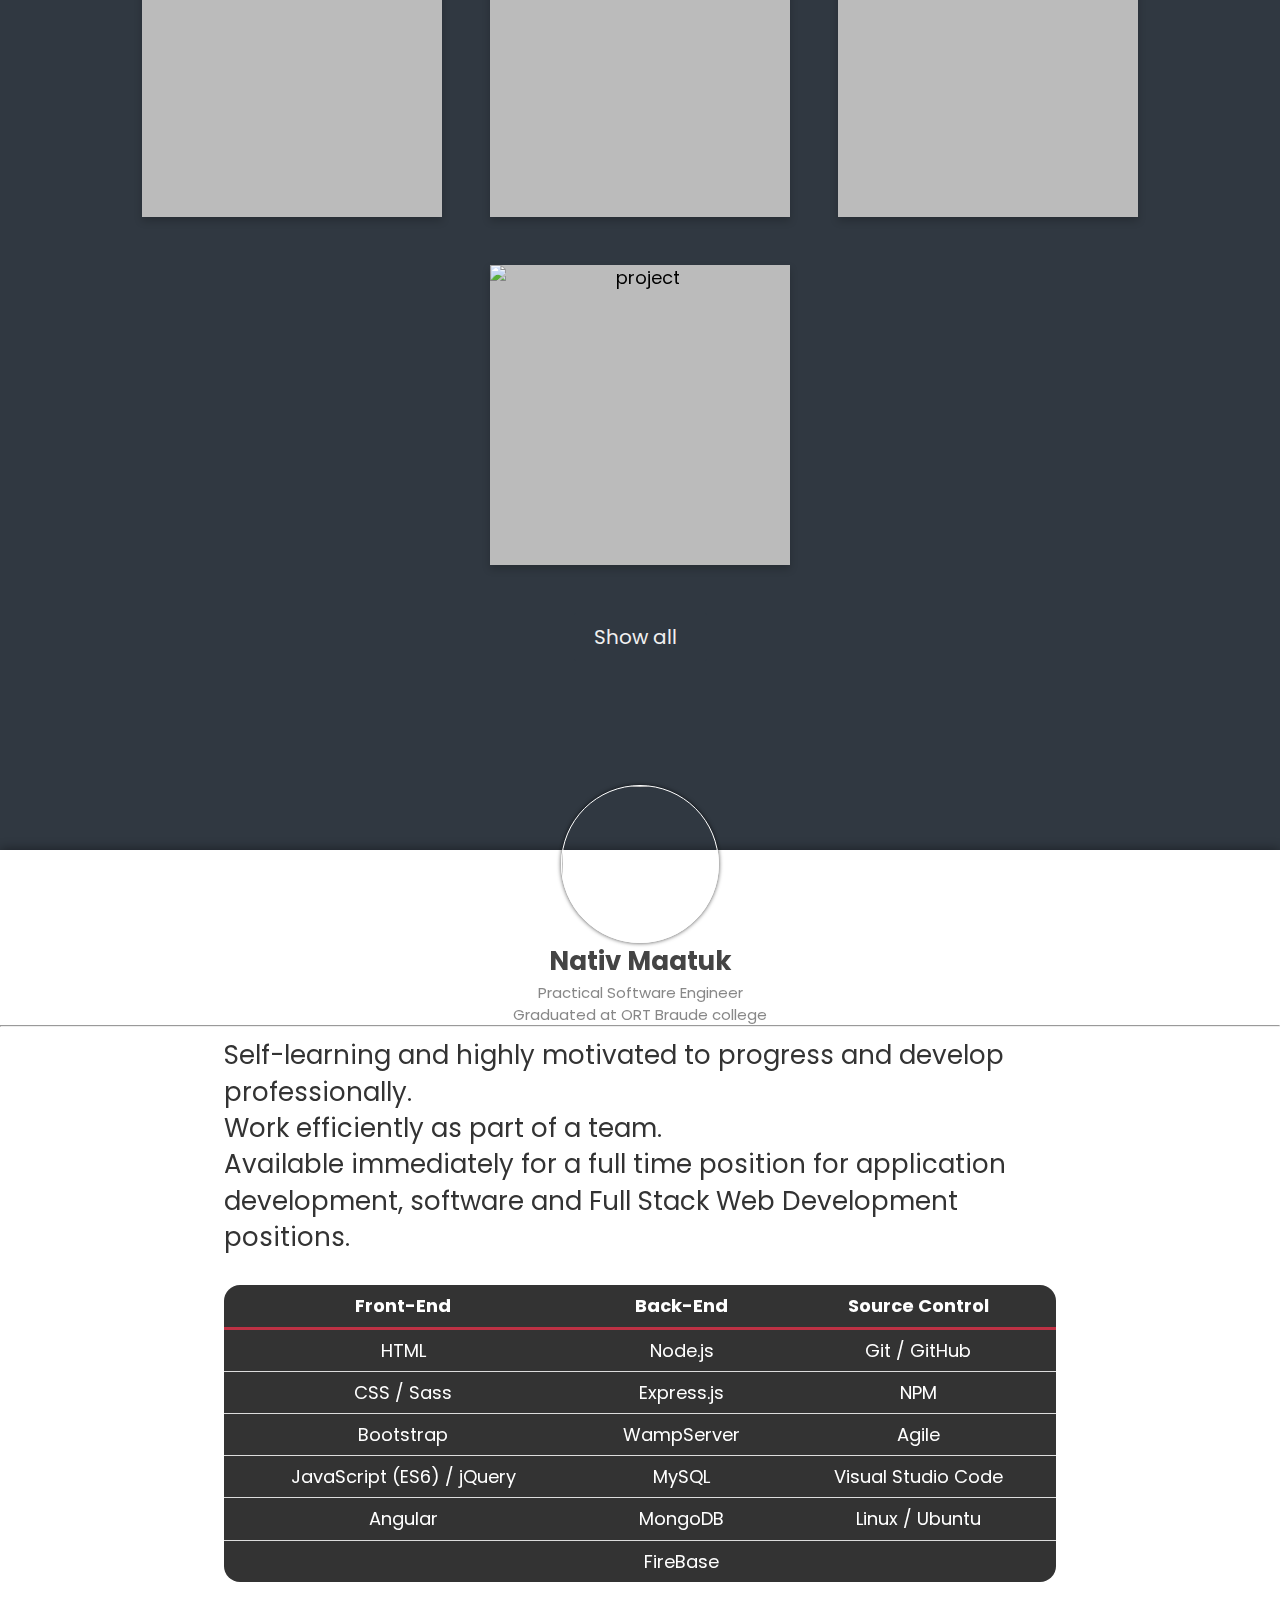
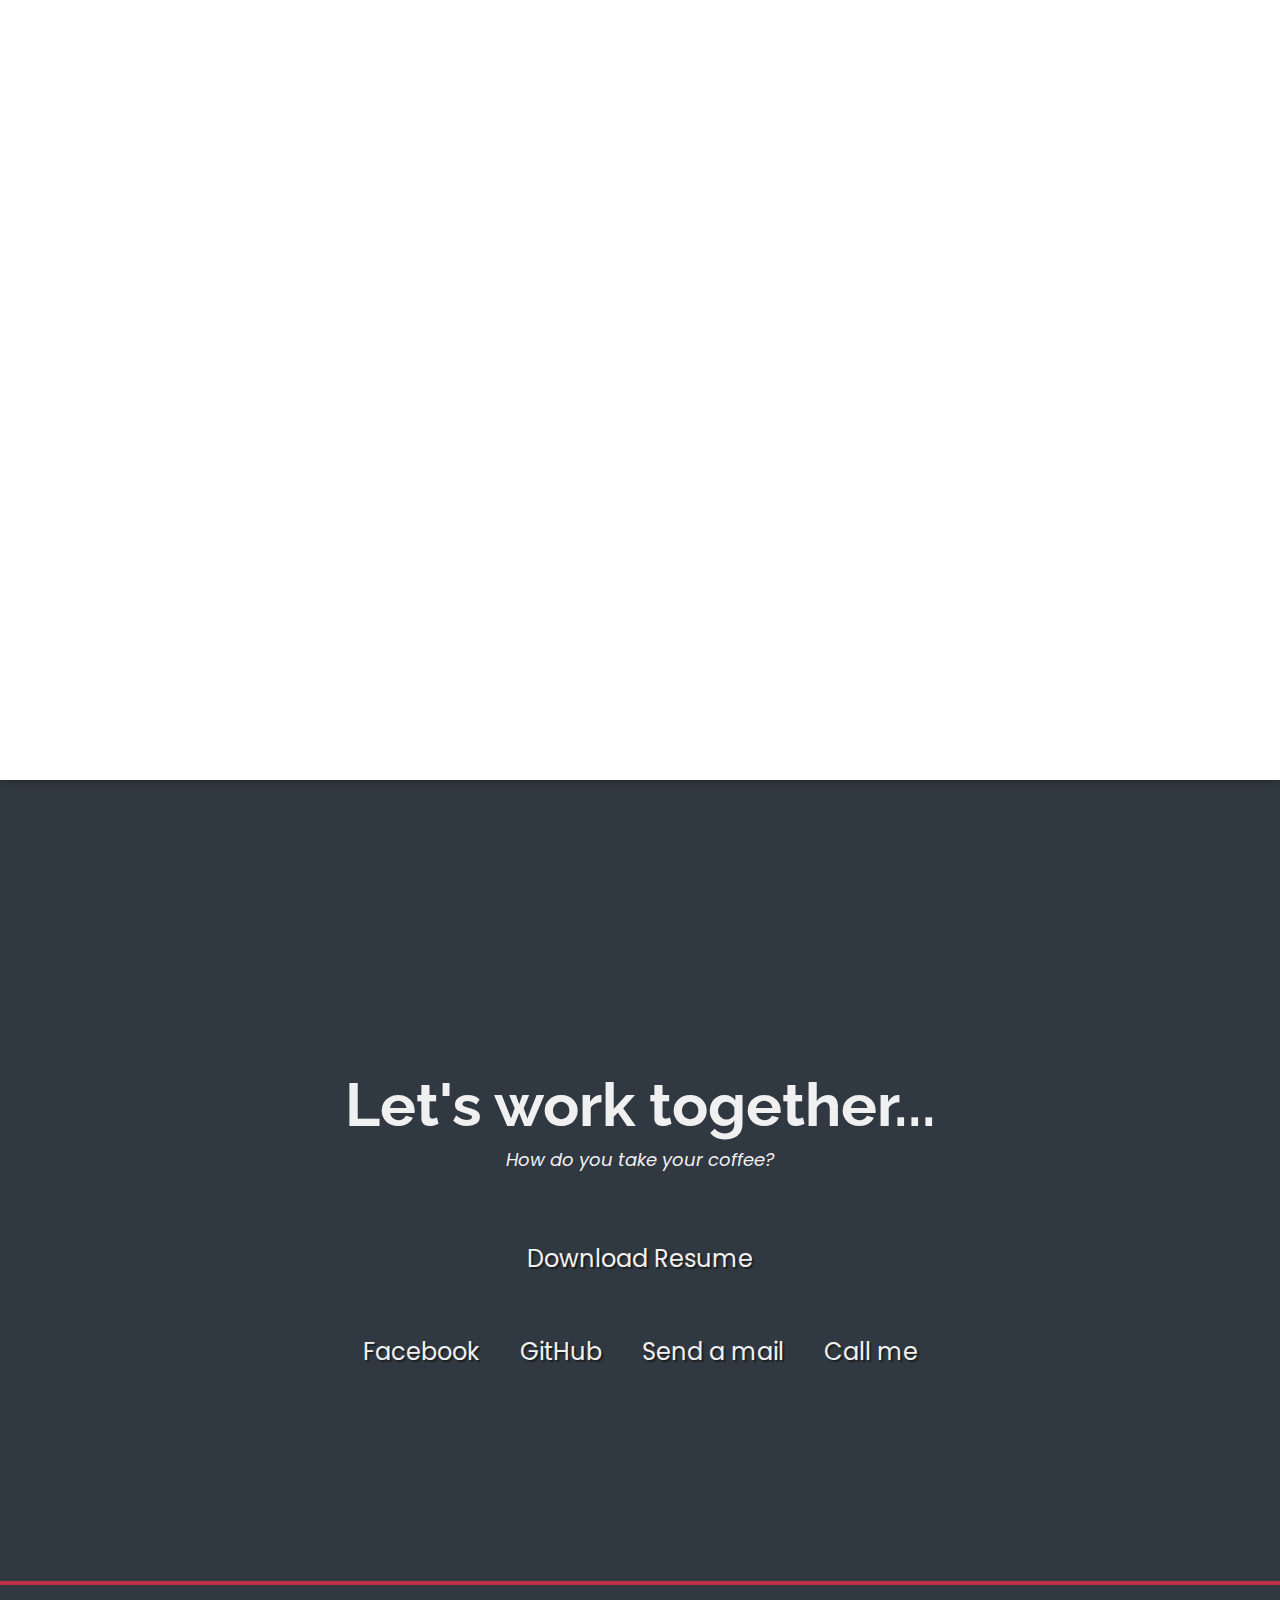
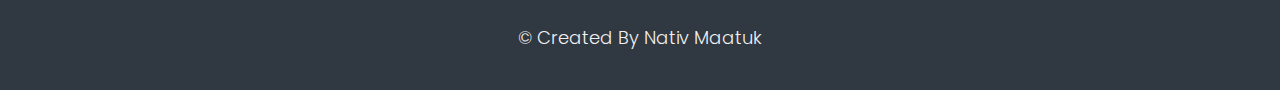
==== commit 70435ac8: "upload new project to the 'work' section" ====
--- a/index.html
+++ b/index.html
@@ -68,6 +68,18 @@
    <div class="flip-card">
       <div class="flip-card-inner">
          <div class="flip-card-front">
+            <img src="https://github.com/NativMaatuk/AboutMe/blob/main/assets/images/ZooManager.png?raw=true" alt="project" style="width:300px;height:300px;">
+         </div>
+         <div class="flip-card-back">
+            <h2>Zoo Manager</h2>
+            <p>Zoo Manager - compatibility for windows Operating | Client developed on WPF in C# | Data Base - SQL Server Managment.</p>
+            <p><a style="color: var(--main-red);cursor: pointer;" href="https://github.com/NativMaatuk/ZooManager">Link to Git</a></p>
+         </div>
+      </div>
+   </div>
+   <div class="flip-card">
+      <div class="flip-card-inner">
+         <div class="flip-card-front">
             <img 
                src="https://github.com/NativMaatuk/AboutMe/blob/main/assets/images/Zig-Zag.png?raw=true" 
                alt="project"                                    
@@ -229,7 +241,7 @@
    <h2>Let's work together...</h2>
    <p>How do you take your coffee?</p>
       <div style="text-align: center; padding-top: 10%;">
-         <a class="btn line-btn-dark btn-icon btn-radius contact-details" href="https://raw.githubusercontent.com/NativMaatuk/Portfolio/main/files/Nativ_Maatuk_Resume.pdf?download=true#page=1&zoom=auto,-265,798" download="cv"><i class="fas fa-cloud-download-alt" ></i> Download Resume</a>
+         <a class="btn line-btn-dark btn-icon btn-radius contact-details" href="https://raw.githubusercontent.com/NativMaatuk/Portfolio/main/files/Nativ_Maatuk_Resume.pdf?download=true#page=1&zoom=auto,-265,798" download="CV - Nativ Maatuk"><i class="fas fa-cloud-download-alt" ></i> Download Resume</a>
       </div>
 </div>
 <div class="contact-links">
